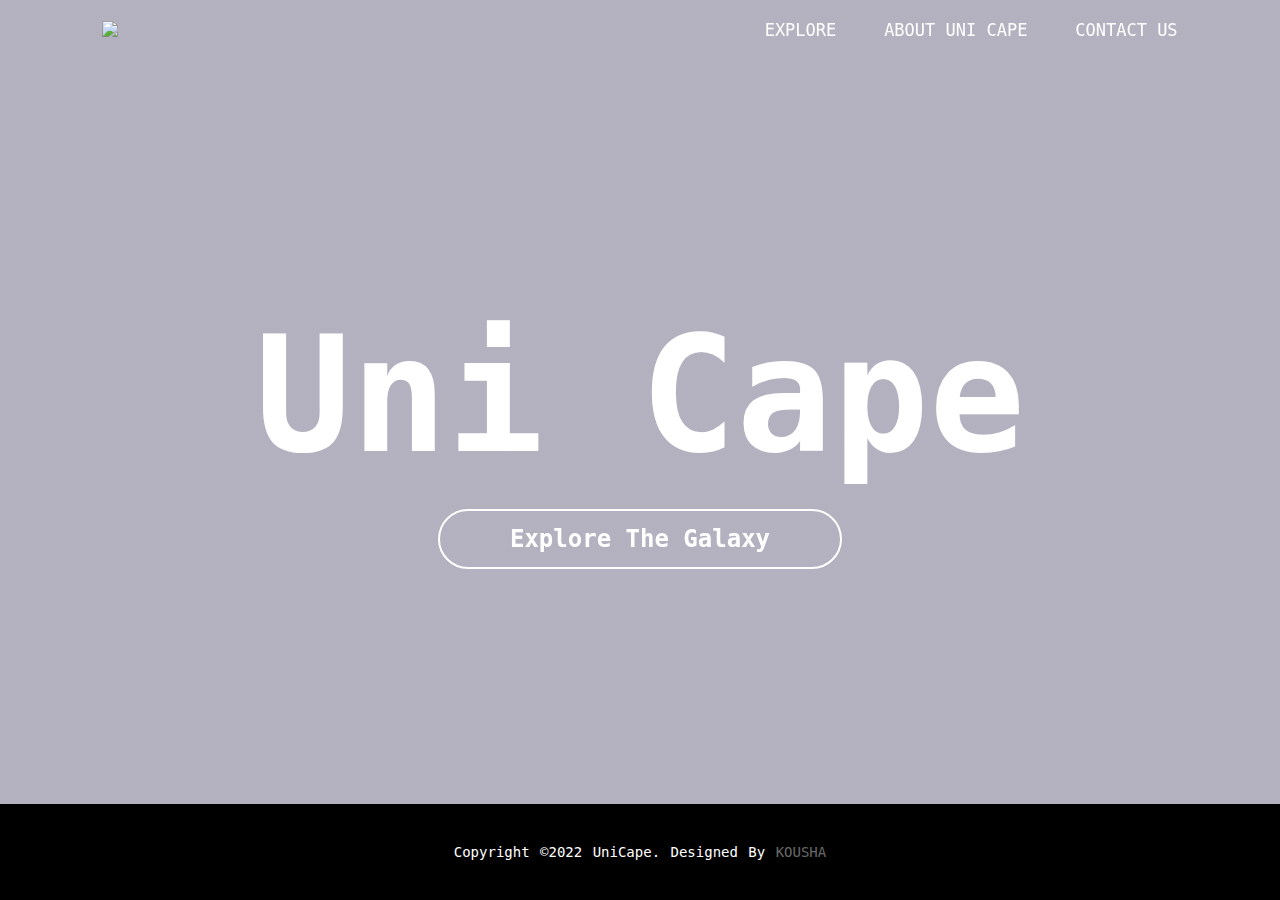
==== root/index.html @ c6cb4c18 "Add files via upload" ====
<!DOCTYPE html>
<html class="index">
    <head>
        <meta name="viewport" content="width=device-width, initial-scale=1.0">
         <title>Uni Cape | Home Page</title>
        <link rel="stylesheet" href="css/style.css">
    </head>
    <body>

        <div class="hero">
            <video class="back-video" autoplay muted loop>
                <source src="/video/DamagedIckyAlpineroadguidetigerbeetle-mobile.mp4" type="video/mp4">
            </video>
            <nav>
                <a href="index.html" class="logo-home"><img src="/logo/Nyan-Cat-Free-Download-PNG.png"
                 class="logo" ></a>
                 <ul>
                    <li><a href="/pages/explore.html">EXPLORE</a></li>
                    <li><a href="/pages/about-unicape.html">ABOUT UNI CAPE</a></li>
                    <li><a href="/pages/contact-us.html">CONTACT US</a></li>
                 </ul>
            </nav>
            <div class="content">
                <h1>Uni Cape</h1>
                <h2><a href="/pages/explore.html">Explore The Galaxy</a></h2>
            </div>
            </div>>
            <footer>
                <div class="footer-bottom">
                    <p>copyright &copy;2022 UniCape. designed by <span>Kousha</span></p>
                </div>
            </footer>
    </body>
</html>
---- root/css/style.css ----
*{
    margin: 0;
    padding: 0;
    box-sizing: border-box;
    font-family: monospace;
}
html, body {
    max-width: 100%;
    overflow-x: hidden;
  }

.hero{
    width: 100%;
    height: 90vh;
    background-image: linear-gradient(rgba(12,3,51,0.3),rgba(12,3,51,0.3));
    position: relative;
    padding: 0 5%;
    display: flex;
    align-items: center;
    justify-content: center;
}
nav{
    width: 100%;
    position: absolute;
    top: 0;
    left: 0;
    padding: 20px 8%;
    display: flex;
    align-items: center;
    justify-content: space-between;
}
nav .logo{
    width: 80px;
}

nav ul li{
    list-style: none;
    display: inline-block;
    margin-left: 40px;
}
nav ul li a{
    text-decoration: none;
    color: #fff;
    font-size: 17px;
}
.content{
    text-align: center;
}
.content h1{
    font-size: 160px;
    color: #fff;
    font-weight: 600;
    position: relative;
    bottom: -30px;  
}
.content a{
    text-decoration: none;
    display: inline-block;
    color: #fff;
    font-size: 24px;
    border: 2px solid #fff;
    padding: 14px 70px;
    border-radius: 50px;
    margin-top: 20px; 
    position: relative;
    bottom: -30px;  
    }

.back-video{
    position: fixed;
    height:120%;
    width: 300%;
    z-index: -1;
}

body{
    background: #fcfcfc;
}
footer{
    position: absolute;
    bottom: 0;
    left: 0;
    right: 0;
    background: #111;
    height: auto;
    width: 100vw;
    font-family: "Open Sans";
    color: #fff;
}
.footer-bottom{
    background: #000;
    width: 100wh;
    padding: 40px 0;
    text-align: center;
}
.footer-bottom p{
    font-size: 14px;
    word-spacing: 2px;
    text-transform: capitalize;
}
.footer-bottom span{
    text-transform: uppercase;
    opacity: .4;
    font-weight: 200;
}

@media (min-aspect-ratio: 16/9){
    .back-video{
        width: 100%;
        height: auto;
    }
}
@media (max-aspect-ratio: 16/9){
    .back-video{
        width: auto;
        height: 100%;
    }
}
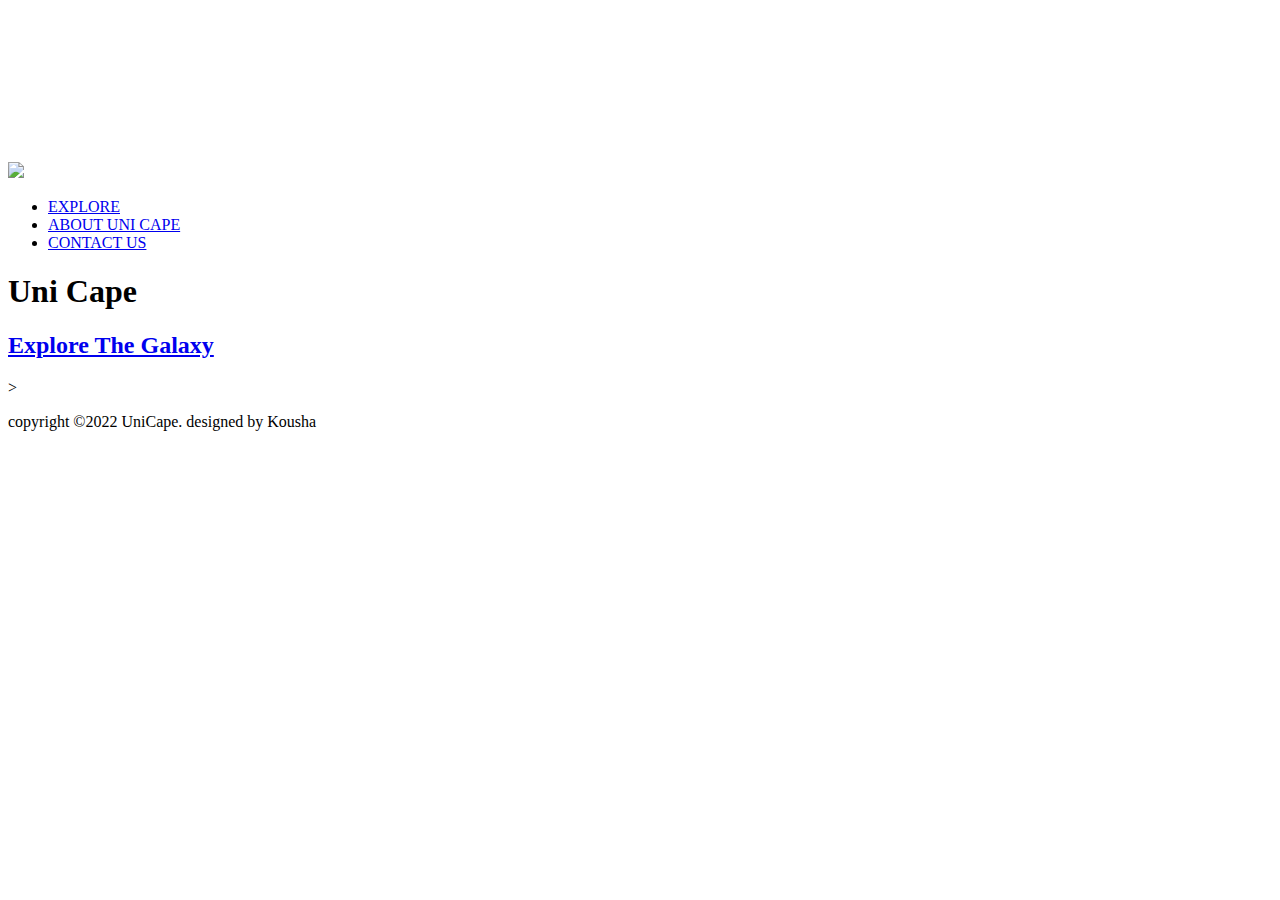
==== commit cbc285c3: "Add files via upload" ====
--- a/root/index.html
+++ b/root/index.html
@@ -3,7 +3,7 @@
     <head>
         <meta name="viewport" content="width=device-width, initial-scale=1.0">
          <title>Uni Cape | Home Page</title>
-        <link rel="stylesheet" href="css/style.css">
+        <link rel="stylesheet" href="root/css/style.css">
     </head>
     <body>
 
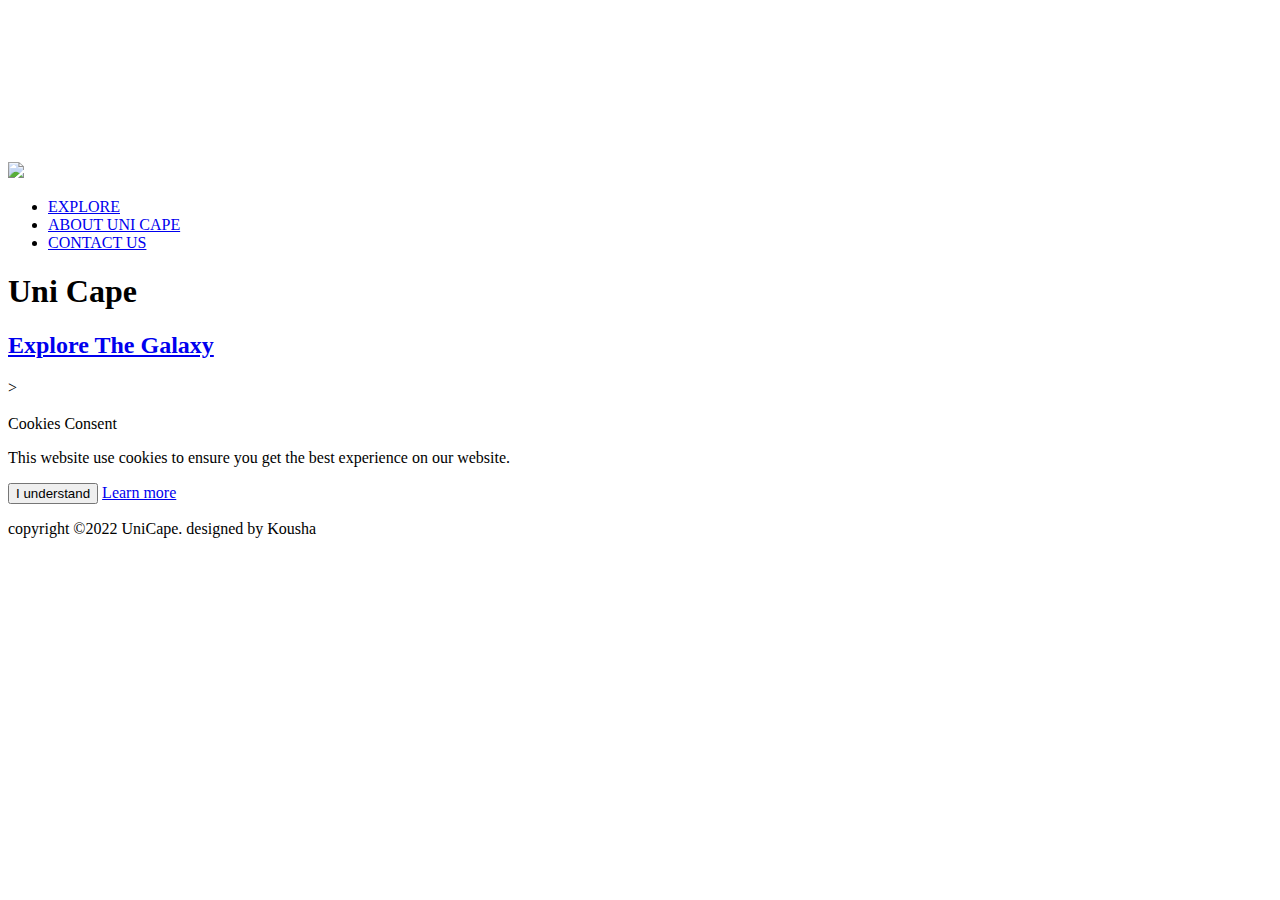
==== commit 6844ecd0: "cookies update" ====
--- a/root/index.html
+++ b/root/index.html
@@ -3,7 +3,7 @@
     <head>
         <meta name="viewport" content="width=device-width, initial-scale=1.0">
          <title>Uni Cape | Home Page</title>
-        <link rel="stylesheet" href="root/css/style.css">
+        <link rel="stylesheet" href="/css/style.css">
     </head>
     <body>
 
@@ -12,7 +12,7 @@
                 <source src="/video/DamagedIckyAlpineroadguidetigerbeetle-mobile.mp4" type="video/mp4">
             </video>
             <nav>
-                <a href="index.html" class="logo-home"><img src="/logo/Nyan-Cat-Free-Download-PNG.png"
+                <a href="/index.html" class="logo-home"><img src="/logo/Nyan-Cat-Free-Download-PNG.png"
                  class="logo" ></a>
                  <ul>
                     <li><a href="/pages/explore.html">EXPLORE</a></li>
@@ -25,10 +25,37 @@
                 <h2><a href="/pages/explore.html">Explore The Galaxy</a></h2>
             </div>
             </div>>
+            <div class="wrapper3">
+                <img src="#" alt="">
+                <div class="content3">
+                  <header>Cookies Consent</header>
+                  <p>This website use cookies to ensure you get the best experience on our website.</p>
+                  <div class="buttons3">
+                    <button class="item3">I understand</button>
+                    <a href="#" class="item3">Learn more</a>
+                  </div>
+                </div>
+              </div>
+              <script>
+                const cookieBox = document.querySelector(".wrapper"),
+                acceptBtn = cookieBox.querySelector("button");
+                acceptBtn.onclick = ()=>{
+                  //setting cookie for 1 month, after one month it'll be expired automatically
+                  document.cookie = "CookieBy=CodingNepal; max-age="+60*60*24*30;
+                  if(document.cookie){ //if cookie is set
+                    cookieBox.classList.add("hide"); //hide cookie box
+                  }else{ //if cookie not set then alert an error
+                    alert("Cookie can't be set! Please unblock this site from the cookie setting of your browser.");
+                  }
+                }
+                let checkCookie = document.cookie.indexOf("CookieBy=CodingNepal"); //checking our cookie
+                //if cookie is set then hide the cookie box else show it
+                checkCookie != -1 ? cookieBox.classList.add("hide") : cookieBox.classList.remove("hide");
+              </script>
             <footer>
                 <div class="footer-bottom">
                     <p>copyright &copy;2022 UniCape. designed by <span>Kousha</span></p>
                 </div>
             </footer>
     </body>
-</html>+</html>
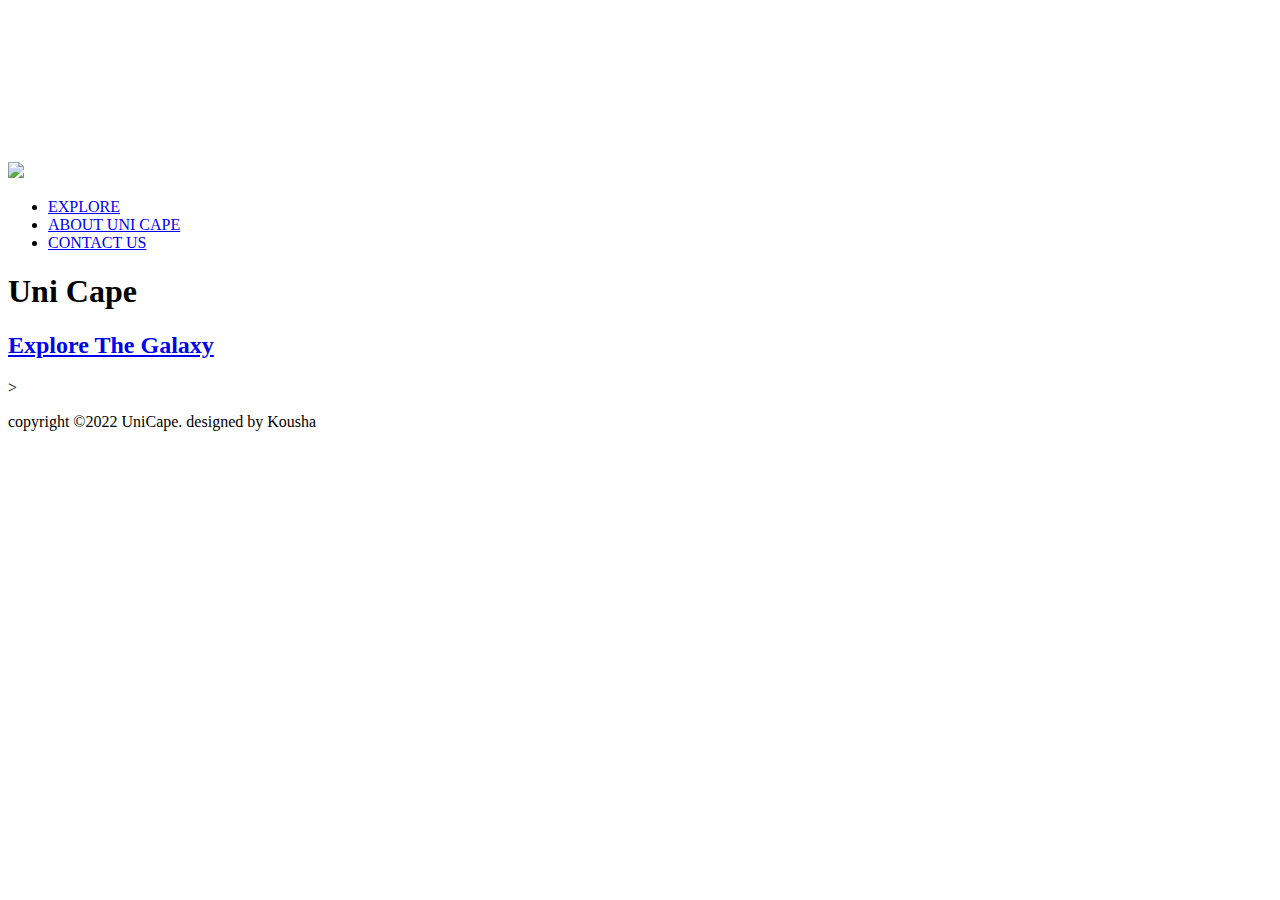
==== commit 217c8fc8: "..,.,.,..,.," ====
--- a/root/index.html
+++ b/root/index.html
@@ -3,6 +3,7 @@
     <head>
         <meta name="viewport" content="width=device-width, initial-scale=1.0">
          <title>Uni Cape | Home Page</title>
+         <link rel="icon" href="/logo/40726-200.png">
         <link rel="stylesheet" href="/css/style.css">
     </head>
     <body>
@@ -15,47 +16,20 @@
                 <a href="/index.html" class="logo-home"><img src="/logo/Nyan-Cat-Free-Download-PNG.png"
                  class="logo" ></a>
                  <ul>
-                    <li><a href="/pages/explore.html">EXPLORE</a></li>
+                    <li><a href="/pages/underdev.html">EXPLORE</a></li>
                     <li><a href="/pages/about-unicape.html">ABOUT UNI CAPE</a></li>
                     <li><a href="/pages/contact-us.html">CONTACT US</a></li>
                  </ul>
             </nav>
             <div class="content">
                 <h1>Uni Cape</h1>
-                <h2><a href="/pages/explore.html">Explore The Galaxy</a></h2>
+                <h2><a href="/pages/underdev.html">Explore The Galaxy</a></h2>
             </div>
             </div>>
-            <div class="wrapper3">
-                <img src="#" alt="">
-                <div class="content3">
-                  <header>Cookies Consent</header>
-                  <p>This website use cookies to ensure you get the best experience on our website.</p>
-                  <div class="buttons3">
-                    <button class="item3">I understand</button>
-                    <a href="#" class="item3">Learn more</a>
-                  </div>
-                </div>
-              </div>
-              <script>
-                const cookieBox = document.querySelector(".wrapper"),
-                acceptBtn = cookieBox.querySelector("button");
-                acceptBtn.onclick = ()=>{
-                  //setting cookie for 1 month, after one month it'll be expired automatically
-                  document.cookie = "CookieBy=CodingNepal; max-age="+60*60*24*30;
-                  if(document.cookie){ //if cookie is set
-                    cookieBox.classList.add("hide"); //hide cookie box
-                  }else{ //if cookie not set then alert an error
-                    alert("Cookie can't be set! Please unblock this site from the cookie setting of your browser.");
-                  }
-                }
-                let checkCookie = document.cookie.indexOf("CookieBy=CodingNepal"); //checking our cookie
-                //if cookie is set then hide the cookie box else show it
-                checkCookie != -1 ? cookieBox.classList.add("hide") : cookieBox.classList.remove("hide");
-              </script>
             <footer>
                 <div class="footer-bottom">
                     <p>copyright &copy;2022 UniCape. designed by <span>Kousha</span></p>
                 </div>
             </footer>
     </body>
-</html>
+</html>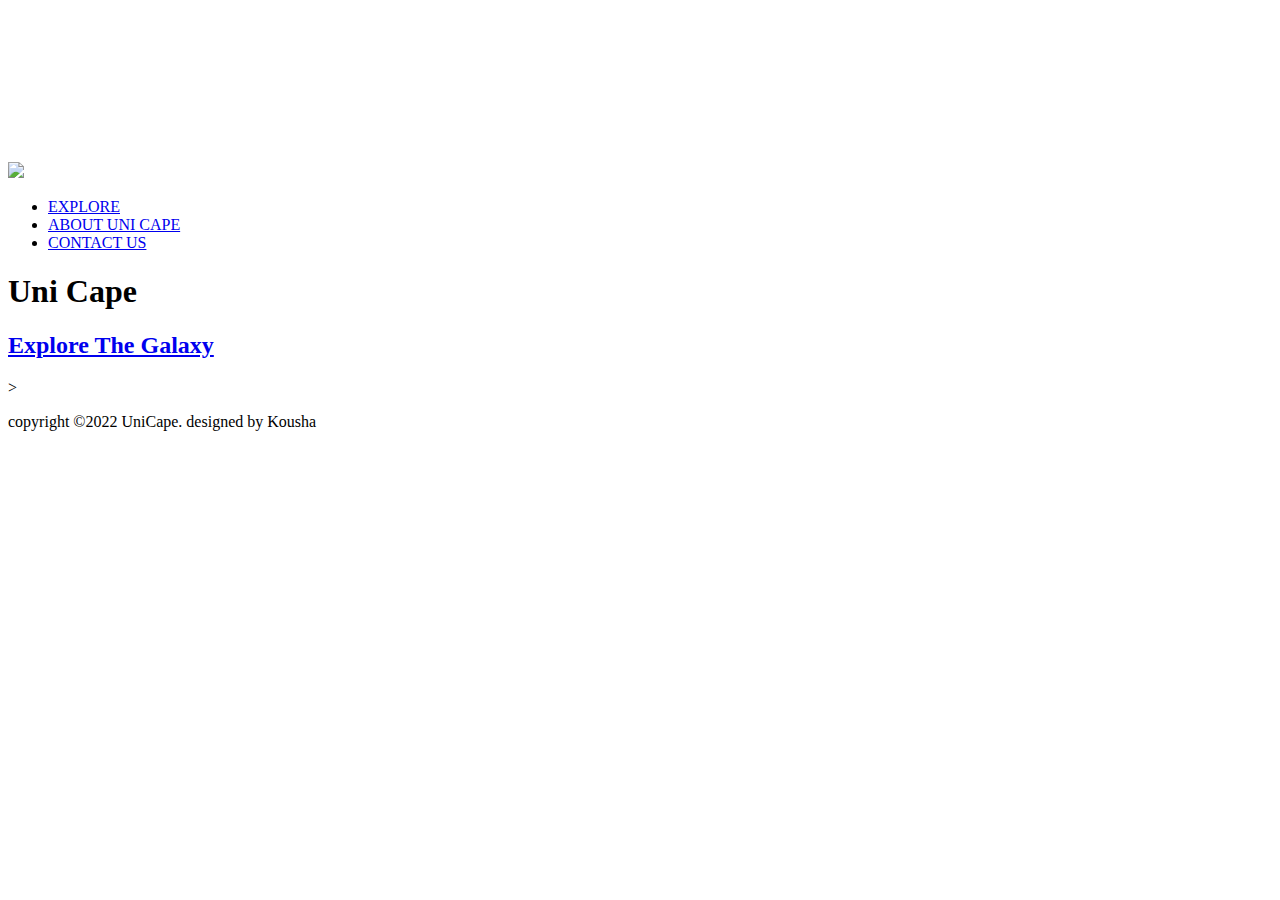
==== commit dbab1317: ",/,/" ====
--- a/root/index.html
+++ b/root/index.html
@@ -3,7 +3,7 @@
     <head>
         <meta name="viewport" content="width=device-width, initial-scale=1.0">
          <title>Uni Cape | Home Page</title>
-         <link rel="icon" href="/logo/40726-200.png">
+         <link rel="icon" href="/logo40726-200.png">
         <link rel="stylesheet" href="/css/style.css">
     </head>
     <body>
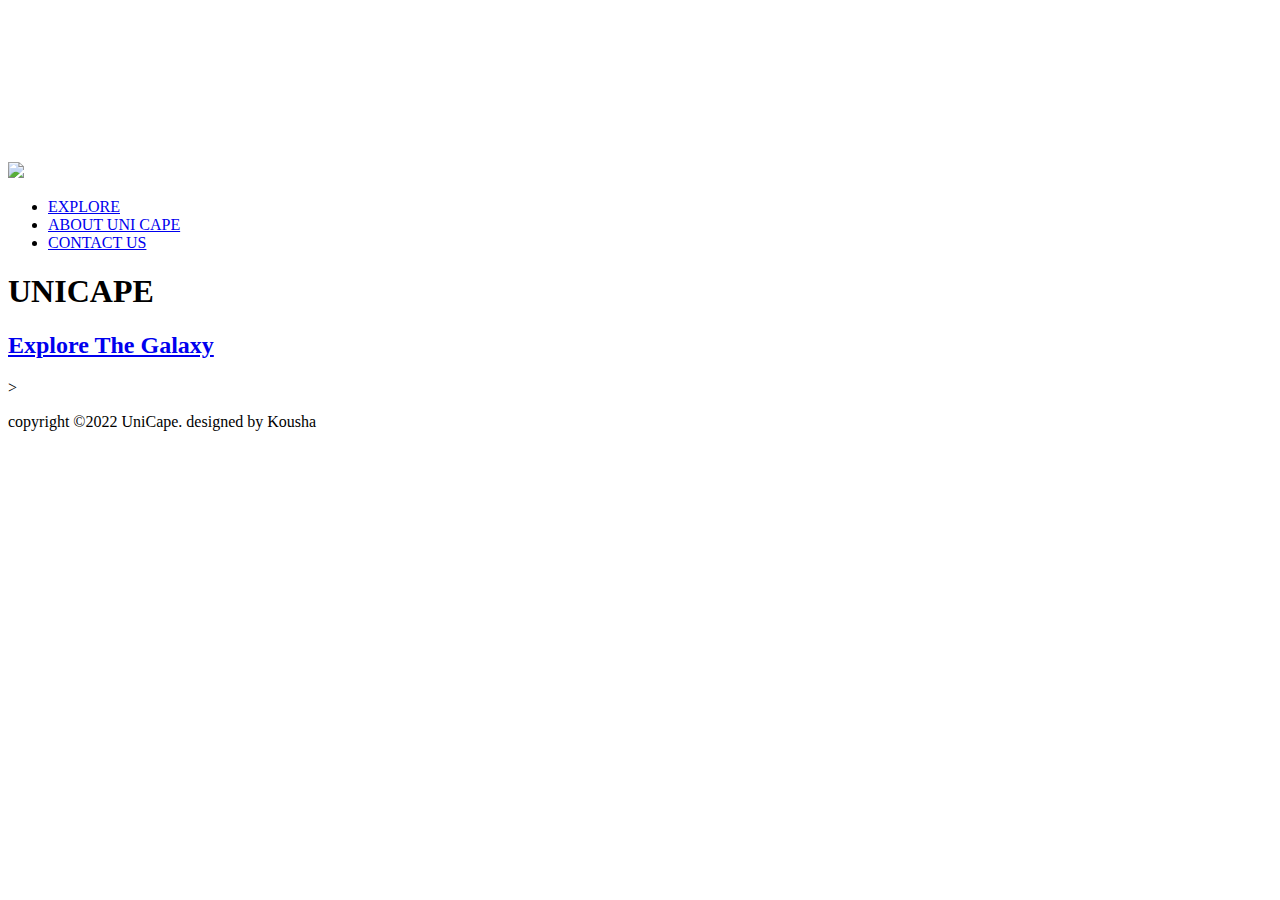
==== commit 0f64241d: "Update index.html" ====
--- a/root/index.html
+++ b/root/index.html
@@ -22,7 +22,7 @@
                  </ul>
             </nav>
             <div class="content">
-                <h1>Uni Cape</h1>
+                <h1>UNICAPE</h1>
                 <h2><a href="/pages/underdev.html">Explore The Galaxy</a></h2>
             </div>
             </div>>
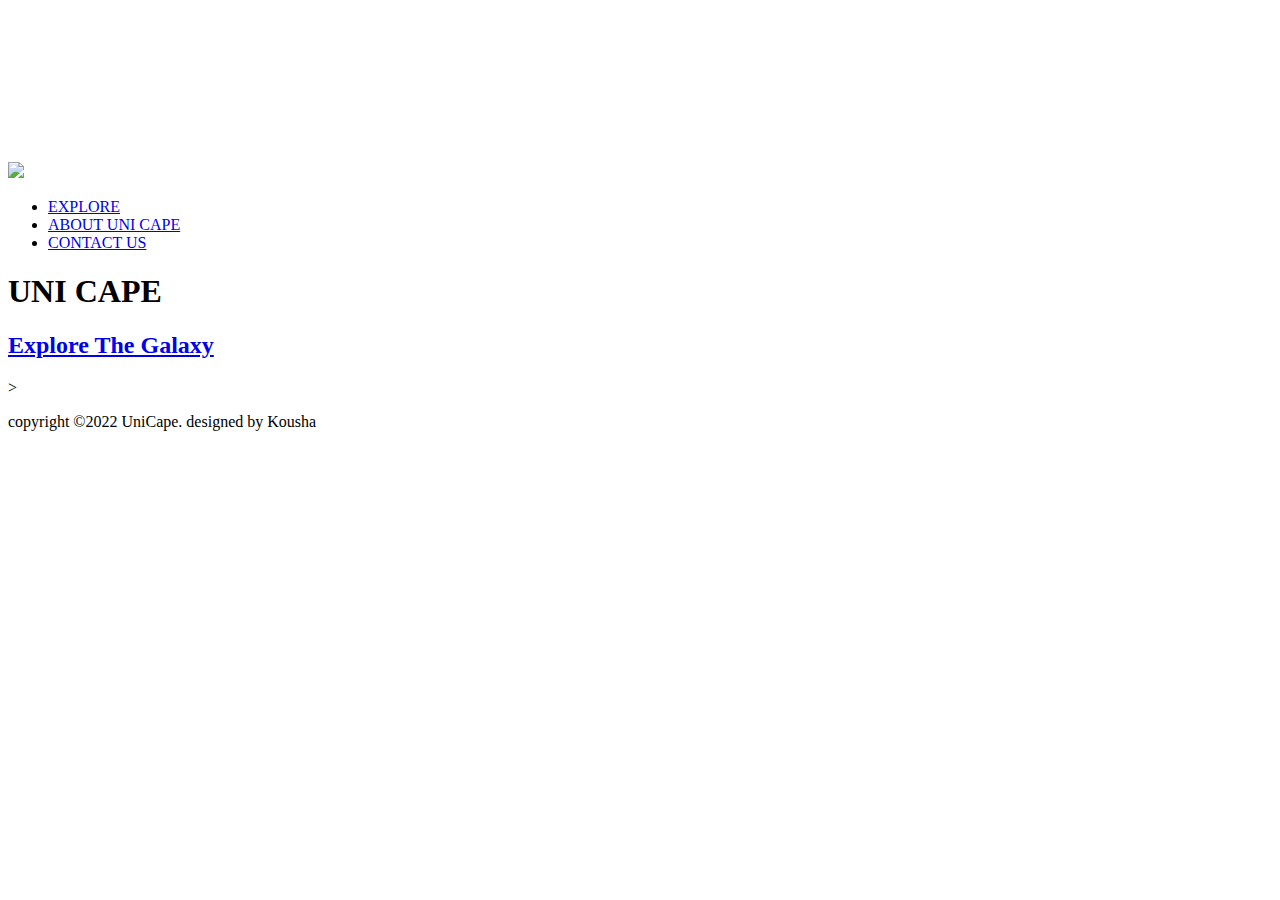
==== commit 9d842b51: "..." ====
--- a/root/index.html
+++ b/root/index.html
@@ -3,8 +3,10 @@
     <head>
         <meta name="viewport" content="width=device-width, initial-scale=1.0">
          <title>Uni Cape | Home Page</title>
-         <link rel="icon" href="/logo40726-200.png">
+         <link rel="icon" href="/logo/40726-200.png">
         <link rel="stylesheet" href="/css/style.css">
+        <script async src="https://pagead2.googlesyndication.com/pagead/js/adsbygoogle.js?client=ca-pub-1018173441762435"
+     crossorigin="anonymous"></script>
     </head>
     <body>
 
@@ -12,20 +14,23 @@
             <video class="back-video" autoplay muted loop>
                 <source src="/video/DamagedIckyAlpineroadguidetigerbeetle-mobile.mp4" type="video/mp4">
             </video>
+            <!--header starts here-->
             <nav>
                 <a href="/index.html" class="logo-home"><img src="/logo/Nyan-Cat-Free-Download-PNG.png"
                  class="logo" ></a>
                  <ul>
-                    <li><a href="/pages/underdev.html">EXPLORE</a></li>
+                    <li><a href="https://lofi.cafe/">EXPLORE</a></li>
                     <li><a href="/pages/about-unicape.html">ABOUT UNI CAPE</a></li>
                     <li><a href="/pages/contact-us.html">CONTACT US</a></li>
                  </ul>
             </nav>
+            <!--content starts here-->
             <div class="content">
-                <h1>UNICAPE</h1>
-                <h2><a href="/pages/underdev.html">Explore The Galaxy</a></h2>
+                <h1>UNI CAPE</h1>
+                <h2><a href="https://lofi.cafe/">Explore The Galaxy</a></h2>
             </div>
             </div>>
+            <!--footer starts here-->
             <footer>
                 <div class="footer-bottom">
                     <p>copyright &copy;2022 UniCape. designed by <span>Kousha</span></p>
